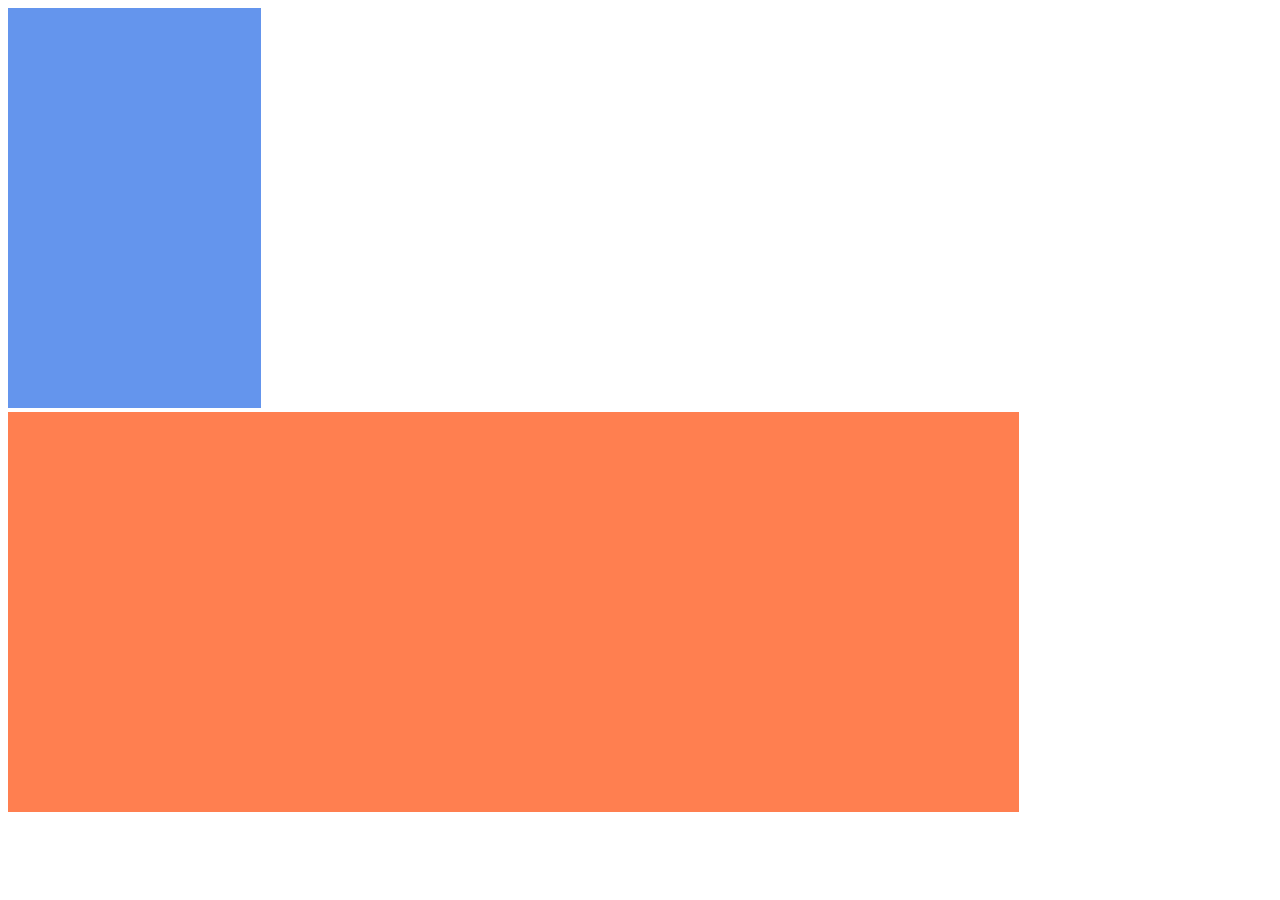
==== index.html @ 0539153f "[html] inline-block" ====
<!DOCTYPE html>
<html lang="en">
  <head>
    <meta charset="UTF-8" />
    <meta http-equiv="X-UA-Compatible" content="IE=edge" />
    <meta name="viewport" content="width=device-width, initial-scale=1.0" />
    <link rel="stylesheet" href="style.css" />
    <title>Document</title>
  </head>
  <body>
    <div class="container">
      <div class="header"></div>
      <div class="left-menu"></div>
      <div class="right"></div>
      <div class="footer"></div>
    </div>
  </body>
</html>
---- style.css ----
.left-menu {
  width: 20%;
  height: 400px;
  background-color: cornflowerblue;
  display: inline-block;
}

.right {
  width: 80%;
  height: 400px;
  background-color: coral;
  display: inline-block;
}
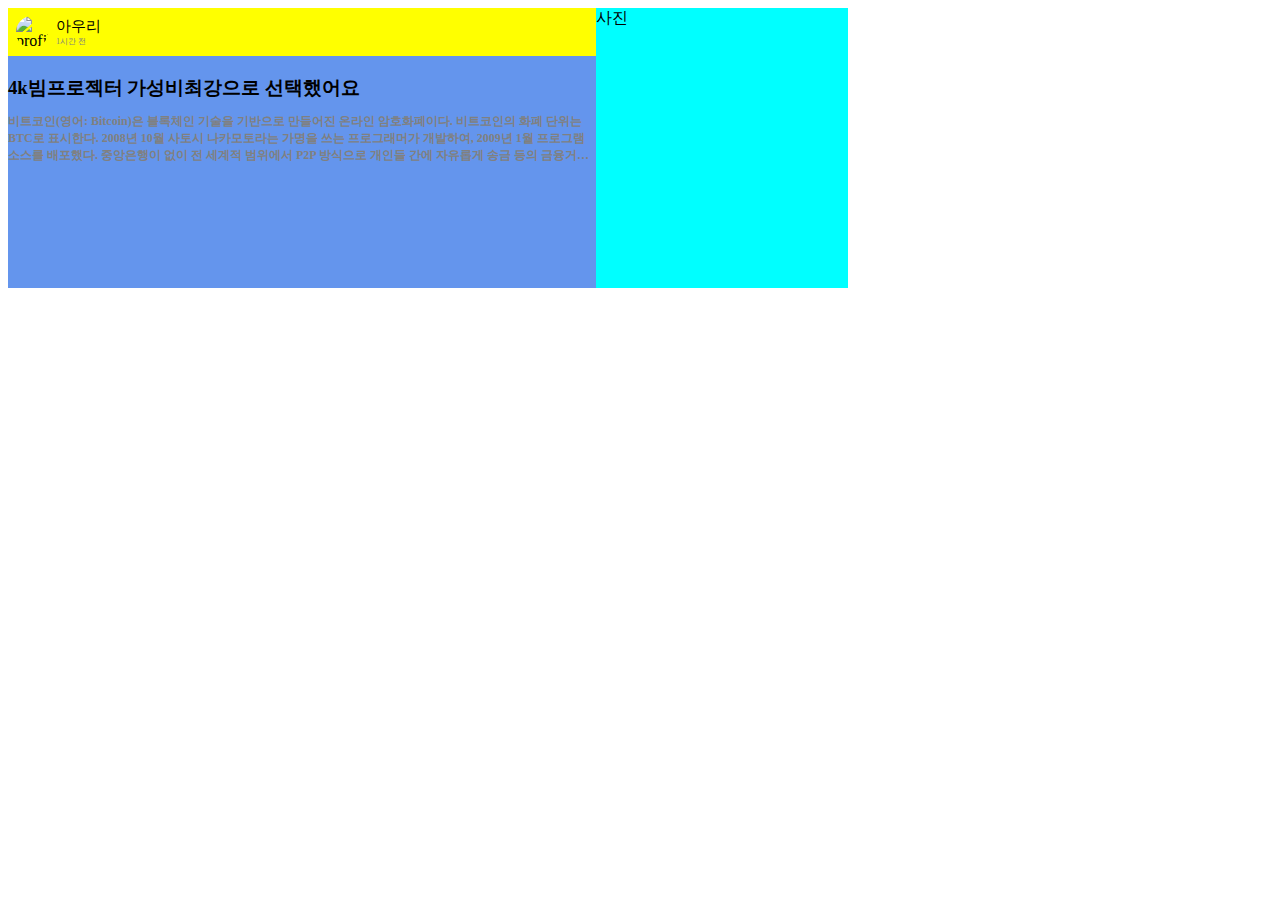
==== commit 60bae2f9: "[html] 말줄임표" ====
--- a/index.html
+++ b/index.html
@@ -9,10 +9,38 @@
   </head>
   <body>
     <div class="container">
-      <div class="header"></div>
-      <div class="left-menu"></div>
-      <div class="right"></div>
-      <div class="footer"></div>
+      <div class="left">
+        <div class="head">
+          <img
+            src="https://post-phinf.pstatic.net/MjAxODEwMzFfMTA4/MDAxNTQwOTQ3NjIxNDk2.bF8FhTgkqLQLsKzBsqMZtZ7_mekQhyNyxmUl52SDMvkg.TvPxFsjJCarz0RDJqomg73Di87SsEBoUVRGUzjV4SIYg.JPEG/28.jpg?type=w1200"
+            alt="profile"
+            class="profile-img"
+          />
+          <div class="profile-detail">
+            <span>아우리</span>
+            <span>1시간 전</span>
+          </div>
+        </div>
+        <h3 class="title">4k빔프로젝터 가성비최강으로 선택했어요</ㅗ>
+        <p class="content">
+          비트코인(영어: Bitcoin)은 블록체인 기술을 기반으로 만들어진 온라인
+          암호화폐이다. 비트코인의 화폐 단위는 BTC로 표시한다. 2008년 10월
+          사토시 나카모토라는 가명을 쓰는 프로그래머가 개발하여, 2009년 1월
+          프로그램 소스를 배포했다. 중앙은행이 없이 전 세계적 범위에서 P2P
+          방식으로 개인들 간에 자유롭게 송금 등의 금융거래를 할 수 있게 설계되어
+          있다. <br/> 또 중앙은행을 거치지 않아 수수료 부담이 적다. 거래장부는
+          블록체인 기술을 바탕으로 전 세계적인 범위에서 여러 사용자들의 서버에
+          분산하여 저장하기 때문에 해킹이 불가능하다. SHA-256 기반의 암호 해시
+          함수를 사용한다. 2009년 비트코인의 소스 코드가 공개되었고, 이더리움,
+          이더리움 클래식, 리플, 라이트코인, 에이코인, 대시, 모네로, 제트캐시,
+          퀀텀 등 다양한 알트코인들이 생겨났다. 알트코인은 비트코인 이후에
+          등장한 암호화폐를 의미하며[3][4], 비트코인은 여러 알트코인들 사이에서
+          일종의 기축통화 역할을 하고 있다.
+        </p>
+      </div>
+      <div class="right">
+        <div class="content-img">사진</div>
+      </div>
     </div>
   </body>
 </html>
--- a/style.css
+++ b/style.css
@@ -1,13 +1,59 @@
-.left-menu {
-  width: 20%;
-  height: 400px;
+.container {
+  background-color: coral;
+  width: 840px;
+  height: 280px;
+  display: flex;
+}
+
+.left {
+  width: 70%;
+  height: 100%;
   background-color: cornflowerblue;
-  display: inline-block;
+  display: flex;
+  flex-direction: column;
+}
+
+.left .head {
+  width: 100%;
+  height: 48px;
+  background-color: yellow;
+  display: flex;
+  align-items: center;
+}
+
+.left .head .profile-img {
+  width: 32px;
+  height: 32px;
+  padding: 0 8px;
+  border-radius: 50%;
+}
+
+.left .head .profile-detail {
+  display: flex;
+  flex-direction: column;
+  font-size: 8px;
+}
+
+.left .head .profile-detail span:first-child {
+  font-size: 15px;
+}
+
+.left .head .profile-detail span:last-child {
+  color: gray;
+}
+
+.content {
+  font-size: 12px;
+  color: gray;
+  white-space: normal;
+  display: -webkit-box;
+  -webkit-line-clamp: 3;
+  -webkit-box-orient: vertical;
+  overflow: hidden;
 }
 
 .right {
-  width: 80%;
-  height: 400px;
-  background-color: coral;
-  display: inline-block;
+  width: 30%;
+  height: 100%;
+  background-color: cyan;
 }
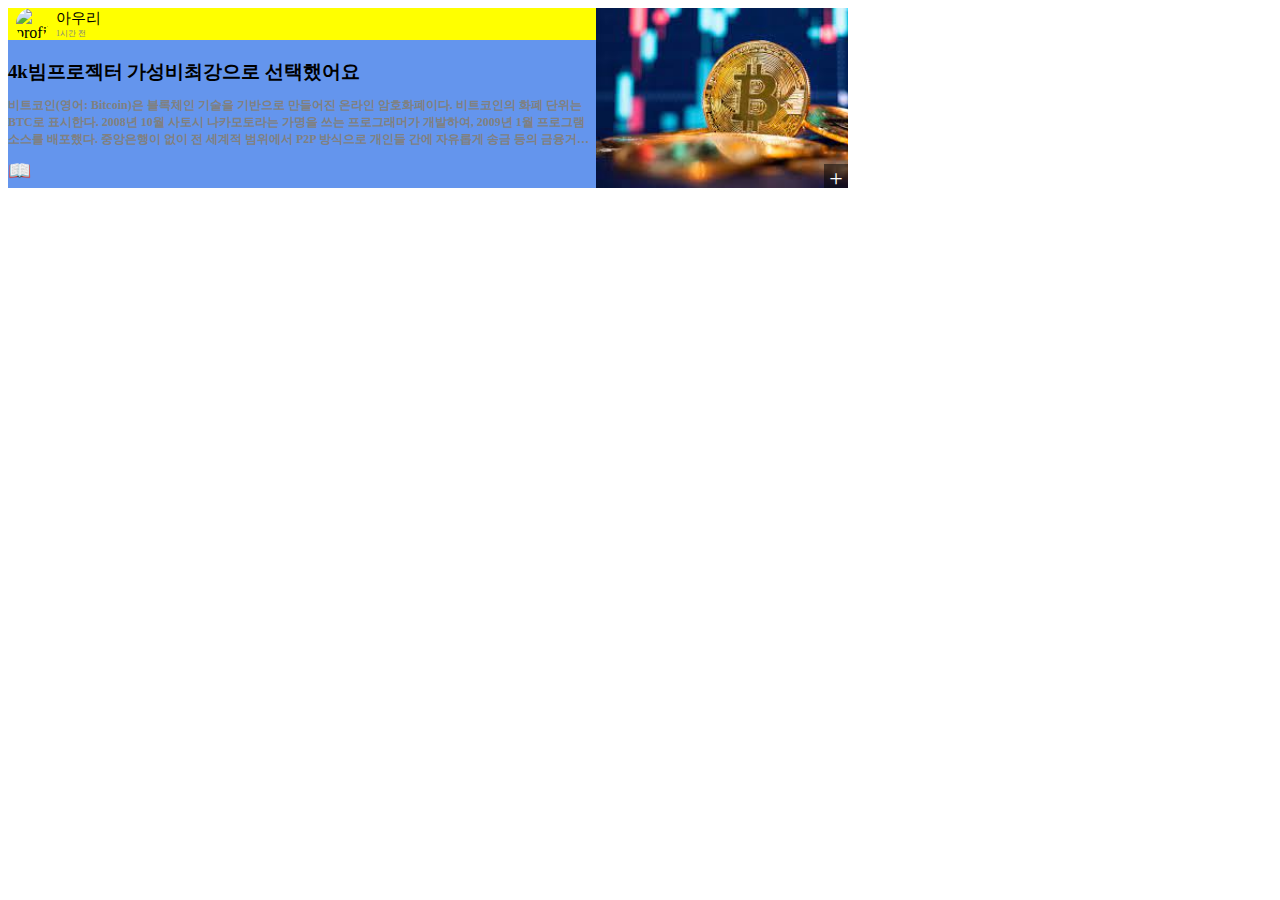
==== commit 9ac75ed3: "[html] img setting" ====
--- a/index.html
+++ b/index.html
@@ -37,9 +37,10 @@
           등장한 암호화폐를 의미하며[3][4], 비트코인은 여러 알트코인들 사이에서
           일종의 기축통화 역할을 하고 있다.
         </p>
+        <div class="share-icon">📖</div>
       </div>
       <div class="right">
-        <div class="content-img">사진</div>
+        
       </div>
     </div>
   </body>
--- a/style.css
+++ b/style.css
@@ -1,7 +1,7 @@
 .container {
   background-color: coral;
   width: 840px;
-  height: 280px;
+  height: 180px;
   display: flex;
 }
 
@@ -55,5 +55,22 @@
 .right {
   width: 30%;
   height: 100%;
-  background-color: cyan;
+  background: url("[data-uri]");
+  background-size: cover;
+  position: relative;
 }
+
+.right::after {
+  content: "+";
+  text-align: center;
+  font-size: 24px;
+  font-weight: 300;
+  position: absolute;
+  width: 24px;
+  height: 24px;
+  background-color: rgba(0, 0, 0, 0.5);
+  right: 0;
+  bottom: 0;
+  line-height: 1.2;
+  color: #fff;
+}
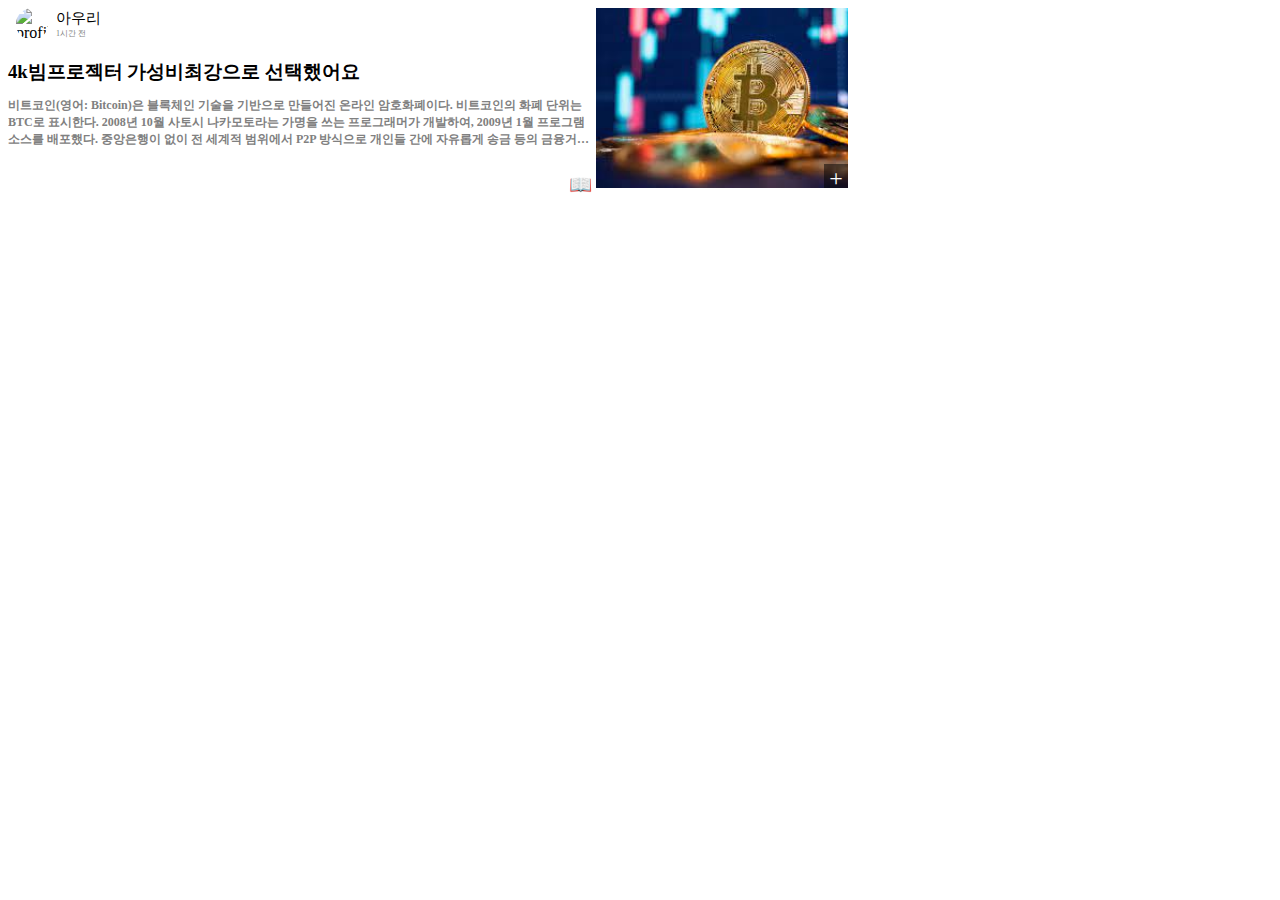
==== commit c9a827c0: "[html] mission" ====
--- a/index.html
+++ b/index.html
@@ -37,7 +37,7 @@
           등장한 암호화폐를 의미하며[3][4], 비트코인은 여러 알트코인들 사이에서
           일종의 기축통화 역할을 하고 있다.
         </p>
-        <div class="share-icon">📖</div>
+        <div class="share-icon"><span>📖</span> </div>
       </div>
       <div class="right">
         
--- a/style.css
+++ b/style.css
@@ -1,5 +1,4 @@
 .container {
-  background-color: coral;
   width: 840px;
   height: 180px;
   display: flex;
@@ -8,7 +7,7 @@
 .left {
   width: 70%;
   height: 100%;
-  background-color: cornflowerblue;
+
   display: flex;
   flex-direction: column;
 }
@@ -16,7 +15,7 @@
 .left .head {
   width: 100%;
   height: 48px;
-  background-color: yellow;
+
   display: flex;
   align-items: center;
 }
@@ -52,6 +51,15 @@
   overflow: hidden;
 }
 
+.left .share-icon {
+  width: 100%;
+  display: flex;
+  justify-content: flex-end;
+}
+.left .share-icon span {
+  padding: 14px 4px 0 0;
+}
+
 .right {
   width: 30%;
   height: 100%;
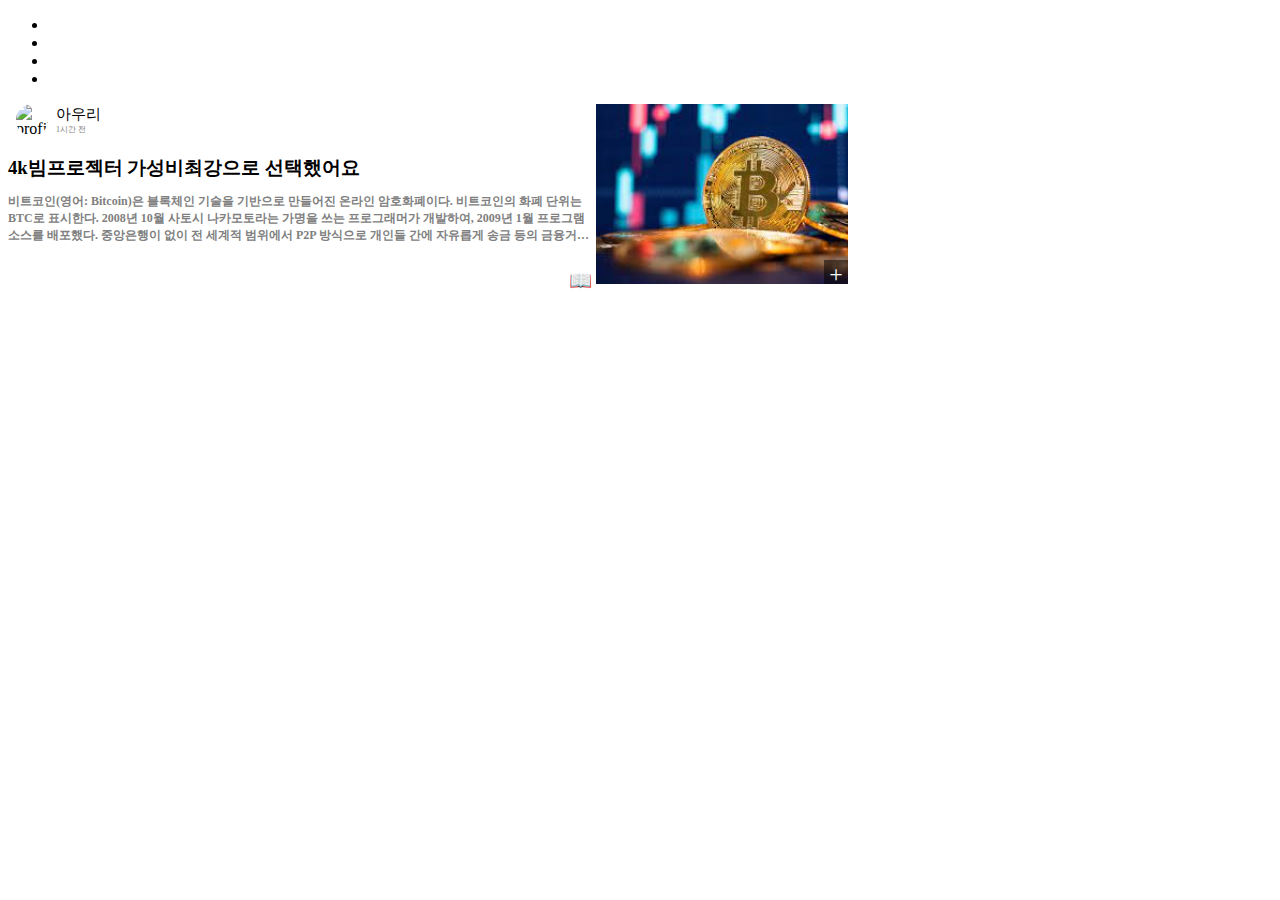
==== commit a2236e46: "[html] making nav" ====
--- a/index.html
+++ b/index.html
@@ -8,6 +8,14 @@
     <title>Document</title>
   </head>
   <body>
+    <nav>
+      <ul>
+        <li></li>
+        <li></li>
+        <li></li>
+        <li></li>
+      </ul>
+    </nav>
     <div class="container">
       <div class="left">
         <div class="head">
--- a/style.css
+++ b/style.css
@@ -1,3 +1,6 @@
+/* nav */
+
+/* Container */
 .container {
   width: 840px;
   height: 180px;
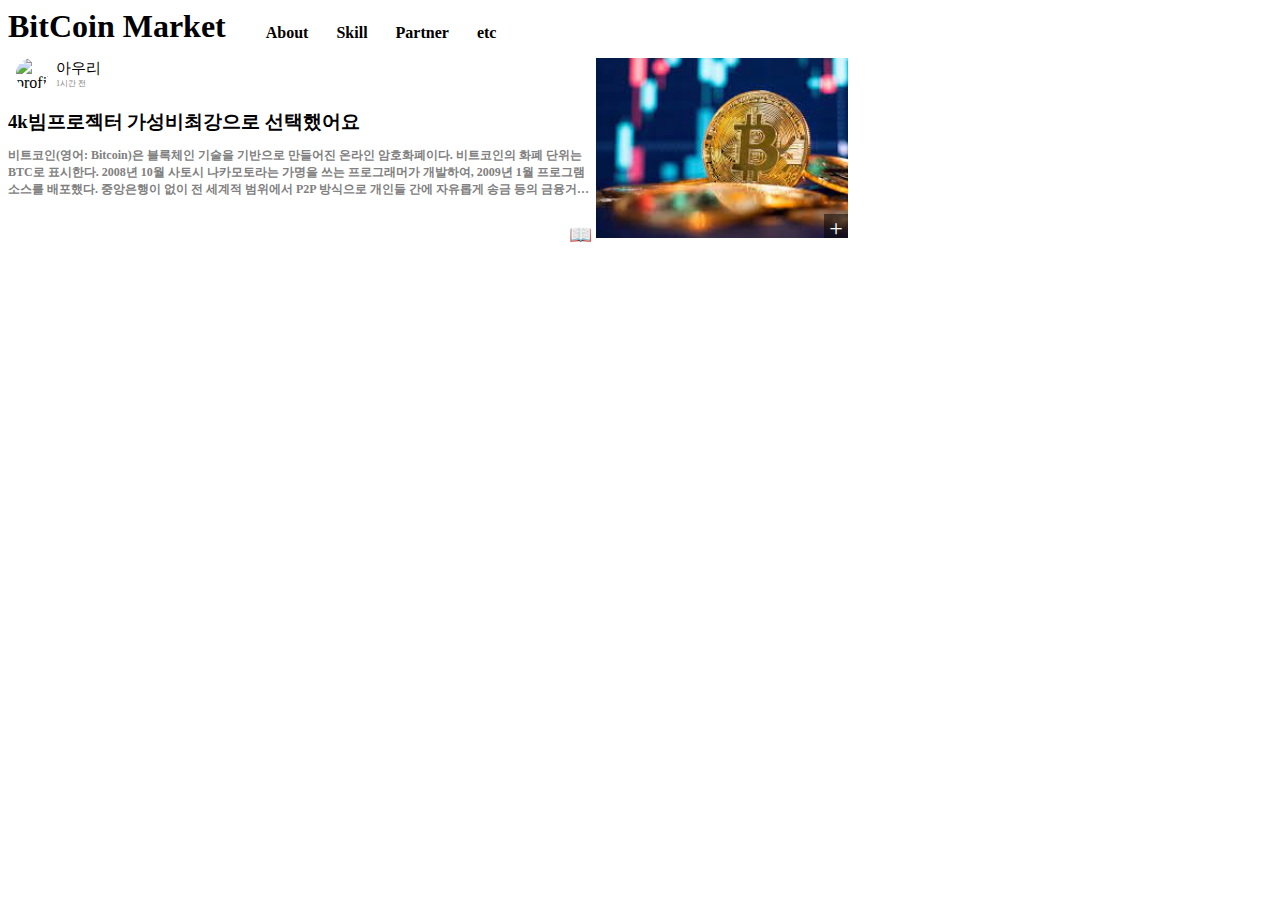
==== commit f4851885: "[html] making navbar" ====
--- a/index.html
+++ b/index.html
@@ -9,11 +9,12 @@
   </head>
   <body>
     <nav>
-      <ul>
-        <li></li>
-        <li></li>
-        <li></li>
-        <li></li>
+      <span class="nav-title">BitCoin Market</span>
+      <ul class="navbar">
+        <li>About</li>
+        <li>Skill</li>
+        <li>Partner</li>
+        <li>etc</li>
       </ul>
     </nav>
     <div class="container">
--- a/style.css
+++ b/style.css
@@ -1,4 +1,19 @@
 /* nav */
+nav {
+  display: flex;
+}
+
+.nav-title {
+  font-size: 32px;
+  font-weight: 700;
+}
+
+.navbar li {
+  display: inline-block;
+  list-style: none;
+  margin-right: 24px;
+  font-weight: 600;
+}
 
 /* Container */
 .container {
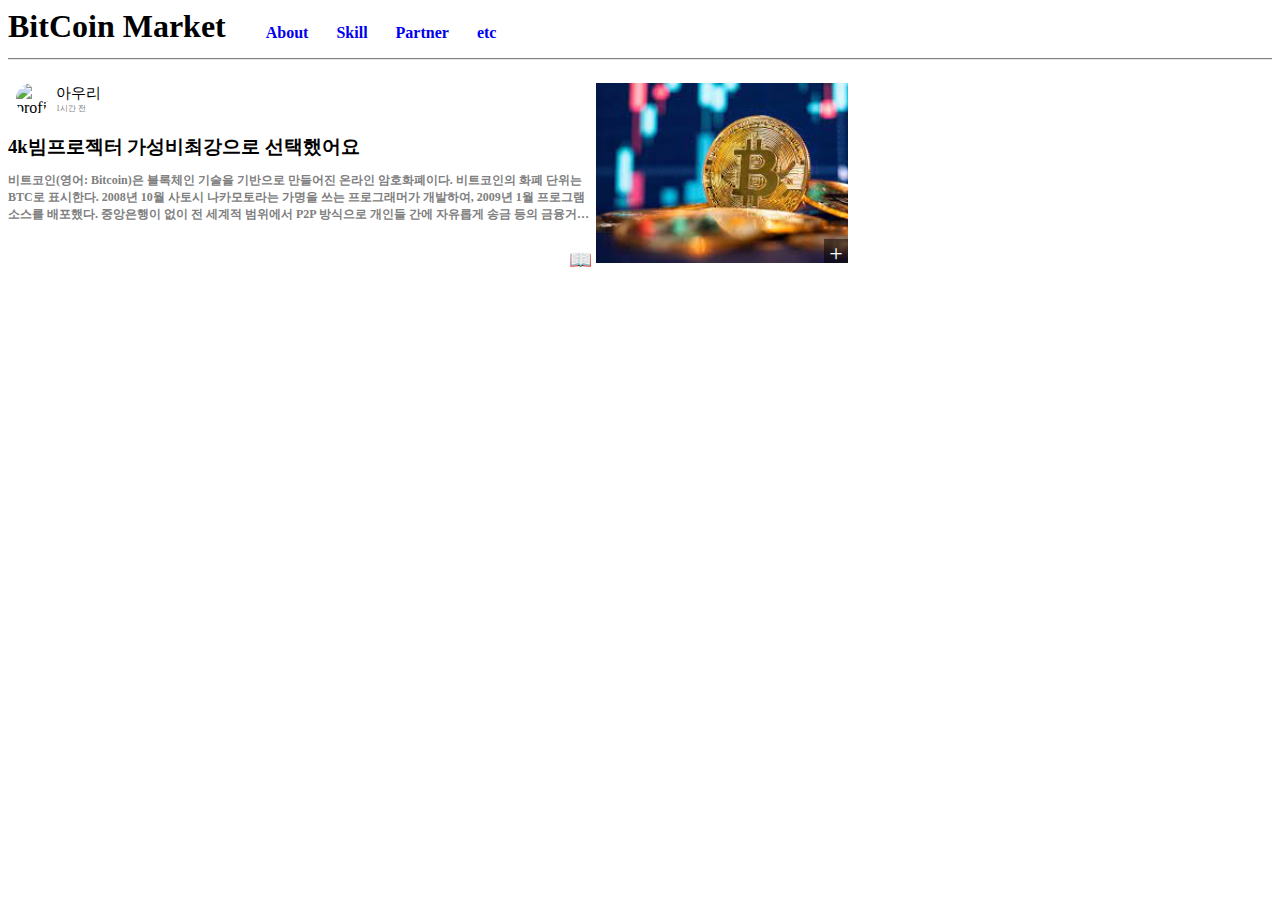
==== commit ec0d0027: "[html] made navbar" ====
--- a/index.html
+++ b/index.html
@@ -11,10 +11,10 @@
     <nav>
       <span class="nav-title">BitCoin Market</span>
       <ul class="navbar">
-        <li>About</li>
-        <li>Skill</li>
-        <li>Partner</li>
-        <li>etc</li>
+        <li><a href="#">About</a></li>
+        <li><a href="#">Skill</a></li>
+        <li> <a href="#">Partner</a></li>
+        <li> <a href=" #">etc</a></li>
       </ul>
     </nav>
     <div class="container">
--- a/style.css
+++ b/style.css
@@ -1,6 +1,17 @@
+a {
+  text-decoration: none;
+}
+
+a:visited {
+  color: #000;
+}
+
 /* nav */
 nav {
   display: flex;
+  border-bottom: 1px solid gray;
+  margin-bottom: 24px;
+  box-shadow: rgba(17, 17, 26, 0.1) 0px 1px 0px;
 }
 
 .nav-title {
